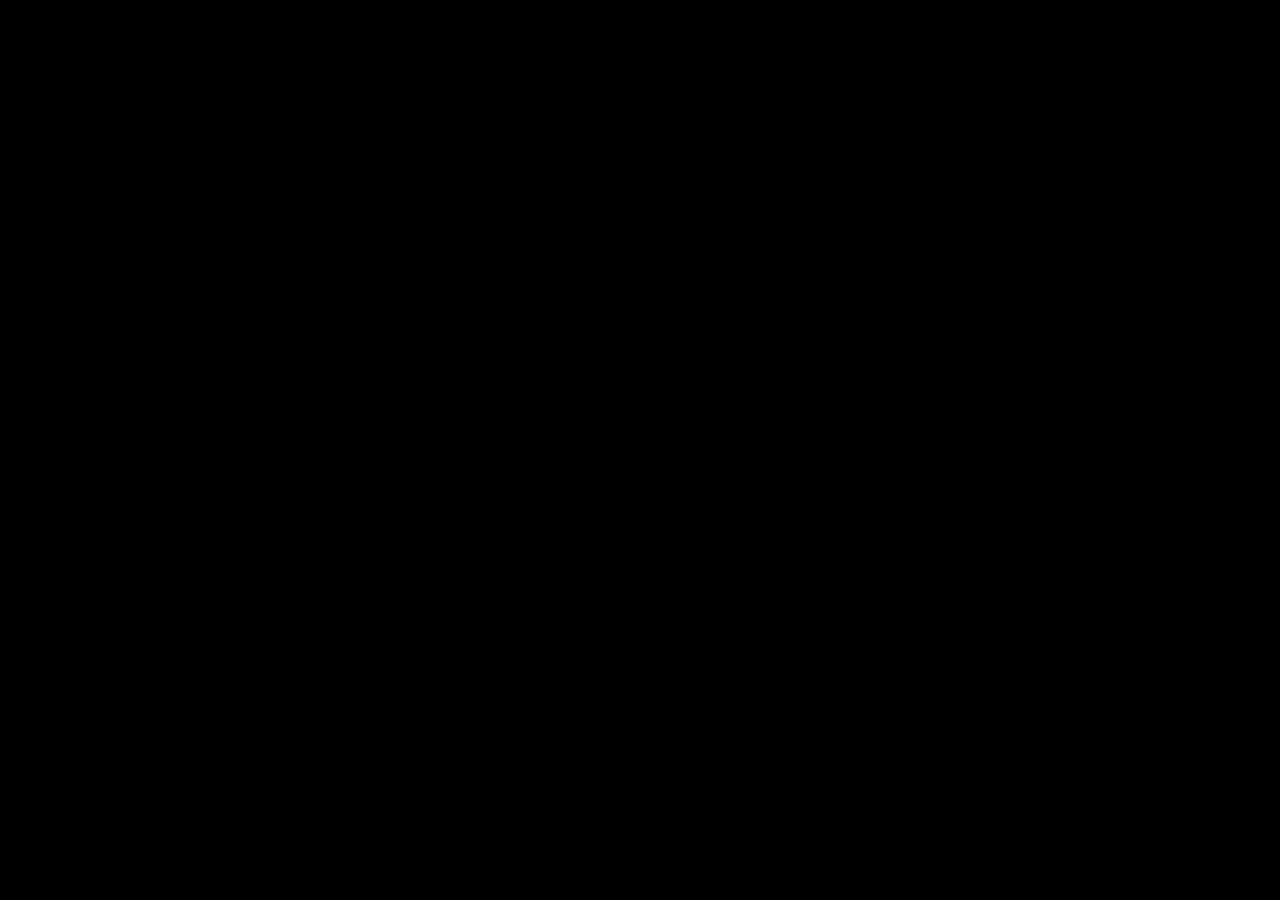
==== index.html @ 4a873b71 "Update index.html" ====
<html lang="en">

<head>
    <meta charset="UTF-8">
    <meta http-equiv="X-UA-Compatible" content="IE=edge">
    <meta name="viewport" content="width=device-width, initial-scale=1.0">
    <title>colorgame</title>
    <link rel="stylesheet" href="/color.css">
</head>

<body>
    <div id="app" class="wrapper">
        <div id="myNav" class="overlay play content">
            <a href="javascript:void(0)" class="closebtn" v-on:click="close()">&times;</a>
            <div class="overlay-content">
                <h1 class="white_text">GAME OVER</h1>
                <div class="over_box">
                    <h2>YOUR SCORE</h2>
                    <div id="display_score"></div>
                    <button class="btn" v-on:click="restart()">RESTART</button>


                </div>
            </div>
        </div>

        <div id="myNav1" class="overlay1 play">
            <div class="overlay-content1">
                <h1 class="white_text">PAUSE</h1>
                <div class="over_box1">
                    <img src="img/pause.svg" alt="">
                    <div id="display_score"></div>
                    <button class="btn" id="continue" v-on:click="cont()">CONTINUE</button>


                </div>
            </div>
        </div>

        <div v-bind:class="header">
            <div v-bind:class=[padding_c,center_align]>
                <h1 class=" glow font center_align">Color Game</h1>
            </div>
            <div class="a" v-bind:class="lives">
                <div>lives: <span id="lives">5</span> </div>
                <div>Score : <span id="scoreline">0</span> </div>
                <div>Time : <span id="sec">30</span> </div>
            </div>
        </div>
        <div v-bind:class={gray:true}>

            <div v-bind:class="container">
                <div v-bind:class="just">
                    <div id="col0" v-bind:class="role_m"></div>
                </div>
                <div id="boxes" v-bind:class="rust">
                    <div id="col1" disabled=false v-on:click="checker('col1')" v-bind:style="">

                    </div>
                    <div v-on:click="checker('col2')" id="col2">

                    </div>
                    <div v-on:click="checker( 'col3')" id="col3">

                    </div>
                </div>
                <div>
                    <button v-bind:class="button" id="start" v-on:click="start()">Start</button>
                    <button v-bind:class="button1" id="stop_b" v-on:click="stop()">Pause</button>


                </div>
            </div>

        </div>
        <div class="footer">
            <p>Stanjhae29 &copy; 2021</p>
        </div>

    </div>

    <script type="text/javascript" src="vue.min.js"></script>
    <script type="text/javascript">
        var Timeu = 30;
        var score = 0;
        var lives = 5;
        var audiolife = document.getElementById('aud');

        var vm = new Vue({
            el: "#app",
            data: {
                //for wrapper
                blanket: {
                    wrapper: true
                },
                //for header
                header: {
                    flex_column: true,
                    crimson: true
                },
                comp: {
                    lives: 5,
                    score: 0,
                    Timing: 30,

                },
                //for lives section
                lives: {
                    flex_row: true,
                    black: true,
                    padding_b: true,
                    pixel: true
                },
                color_attr: ["red", "green", "pink", "purple", "orange", "blue"],
                role_m: {
                    square: true,
                    crimson: true,
                    margin: true
                },
                just: {
                    padding_a: true
                },
                rust: {
                    flex_row: true
                },
                counter: false,
                button: {
                    butt: true,
                    green: true,
                    white_text: true
                },
                button1: {
                    butt: true,
                    crimson: true,
                    white_text: true
                },
                btn2: {
                    butt: true,
                    gray: true,
                    black_text: true,
                    display: true

                }


            },
            computed: {},
            methods: {
                start: function() {
                    this.counter = true;
                    document.getElementById("stop_b").disabled = false;
                    document.getElementById("start").disabled = true;
                    document.getElementById("start").style.backgroundColor = '#001a00';
                    document.getElementById("stop_b").style.backgroundColor = 'crimson';


                    this.timer();
                    this.main_func();


                },
                stop: function() {
                    document.getElementById("stop_b").disabled = true;
                    document.getElementById("start").disabled = false;
                    document.getElementById("myNav1").style.display = "display";
                    document.getElementById("myNav1").style.height = "80%";
                    document.getElementById("myNav1").style.opacity = "1.0"
                    document.getElementById("myNav1").style.top = "10%";
                    document.getElementById("start").style.backgroundColor = 'green';
                    document.getElementById("stop_b").style.backgroundColor = '#750b20';

                    this.counter = false;
                },
                cont: function() {
                    document.getElementById("myNav1").style.top = "-600px";
                    document.getElementById("myNav1").style.opacity = "0.1"
                    document.getElementById("myNav1").style.transitionDuration = "2s";
                    document.getElementById("stop_b").disabled = false;
                    document.getElementById("stop_b").style.backgroundColor = 'crimson';
                    this.counter = "wayo";
                    this.timer();
                },

                timer: function() {
                    var second = document.getElementById("sec");
                    if (this.counter == true) {

                        //second.innerText = this.Time;
                        Timeu = Timeu - 1;
                        if (Timeu == 0) {
                            Timeu = 0;
                            second.innerText = Timeu;
                            this.gameover();
                            audiolife.play();
                        } else {
                            console.log(Timeu);
                            second.innerText = Timeu;
                            setTimeout(this.timer, 1000);
                        }

                    } else if (this.counter == "wayo") {
                        this.counter = true;
                        setTimeout(this.timer, 1000);
                    } else {
                        document.getElementById("sec").disabled = false;
                        this.counter = false;
                    }
                },
                rando: function() {
                    var rand = Math.floor(Math.random() * 6);
                    var rand1 = Math.floor(Math.random() * 6);
                    var rand2 = Math.floor(Math.random() * 6);
                    var rand3 = Math.floor(Math.random() * 6);

                    var div0 = document.getElementById("col0");
                    var div1 = document.getElementById("col1");
                    var div2 = document.getElementById("col2");
                    var div3 = document.getElementById("col3");

                    div0.style.backgroundColor = this.color_attr[rand];
                    div1.style.backgroundColor = this.color_attr[rand1];
                    div2.style.backgroundColor = this.color_attr[rand2];
                    div3.style.backgroundColor = this.color_attr[rand3];

                    if (rand != rand1 && rand != rand2 && rand != rand3) {
                        this.rando();
                    }

                    return rand;
                },
                main_func: function(e) {
                    document.getElementById("start").disabled = true;
                    this.rando();
                    console.log(this.rando())

                },
                checker: function(v) {
                    let _this = this;
                    var c = document.getElementById(v);
                    var say = document.getElementById("col0");
                    if ((c.style.backgroundColor) == say.style.backgroundColor) {
                        score += 10;
                        document.getElementById('scoreline').innerText = score;
                        _this.main_func();
                    } else if (c.style.backgroundColor != say.style.backgroundColor) {
                        lives = lives - 1;
                        document.getElementById('lives').innerText = lives;
                        if (lives < 1) {
                            this.gameover();
                        }
                        _this.main_func();
                    }
                },
                gameover: function() {
                    document.getElementById("myNav").style.display = "display";
                    document.getElementById("myNav").style.height = "100%";
                    var score = document.getElementById('scoreline').innerText;
                    document.getElementById('display_score').innerText = score;
                    Document.getElementById("aud").play()
                },
                close: function() {
                    document.getElementById("myNav").style.height = "0%";
                    this.restart()
                },
                restart: function() {
                    window.location.reload();
                },









            }
        })
    </script>
</body>

</html>
---- color.css ----
body {
        margin: 0;
        padding: 0;
        line-height: 1.8;
        font-family: doomleft;
        position: relative;
        background-color: black;
    }
    
    *,
    *::after,
    *::before {
        box-sizing: border-box;
    }
    
    @font-face {
        src: url(font/AerologicaRegular-K7day.ttf);
        font-family: aero;
    }
    
    @font-face {
        src: url(font/Doom2016Left-RpJDA.ttf);
        font-family: doomleft;
    }
    
    @font-face {
        src: url(font/HeadlinerNo45-59y8.ttf);
        font-family: headliner;
    }
    
    @font-face {
        src: url(font/PixelGosub-ZaRz.ttf);
        font-family: pixel;
    }
    
    @font-face {
        src: url(font/PlaymegamesReguler-2OOee.ttf);
        font-family: play;
    }
    
    .play {
        font-family: play;
        font-size: 30px;
    }
    
    .headline {
        font-family: headliner;
        font-size: 20px;
    }
    
    .pixel {
        font-family: pixel;
        font-size: 20px;
    }
    
    .font {
        font-size: 70px;
    }
    
    .wrapper {
        width: 100%;
        padding: 0;
        position: relative;
    }
    
    .flex_column {
        display: flex;
        flex-direction: column;
    }
    
    .flex_row {
        display: flex;
        flex-direction: row;
        justify-content: center;
    }
    
    .crimson {
        background-color: crimson;
    }
    
    .white_text {
        color: antiquewhite;
    }
    
    .black_text {
        color: black;
    }
    
    .green {
        background-color: green;
    }
    
    .black {
        background-color: black;
    }
    
    .center_align {
        text-align: center;
    }
    
    .padding_a {
        padding: 1.5rem;
    }
    
    .padding_c {
        padding: 1rem;
    }
    
    .padding_b {
        padding: 0.3rem;
    }
    
    .gray {
        background-color: gray;
    }
    
    .a div {
        width: 170px;
        margin: 0.5rem;
        color: aliceblue;
    }
    
    .container {
        width: 50%;
        margin: auto 1rem;
    }
    
    #boxes div {
        width: 150px;
        height: 150px;
        padding: 0.5rem;
        margin: 0.5rem;
        background-color: pink;
        border-radius: 4px;
    }
    
    .square {
        width: 50px;
        height: 50px;
    }
    
    .margin {
        margin: auto;
        display: block;
    }
    
    .butt {
        padding: 0.5rem;
        border-radius: 4px;
    }
    
    .display {
        visibility: hidden;
    }
    /*---------------- curtain -------------------*/
    
    .overlay {
        height: 0%;
        width: 100%;
        position: fixed;
        z-index: 1;
        top: 0;
        left: 0;
        background-color: rgb(0, 0, 0);
        background-color: rgba(0, 0, 0, 0.9);
        overflow-y: hidden;
        transition: 0.5s;
    }
    
    .overlay-content {
        position: relative;
        top: 10%;
        width: 100%;
        text-align: center;
        margin-top: 30px;
        color: aliceblue;
    }
    
    .overlay .closebtn {
        position: absolute;
        top: 20px;
        right: 45px;
        font-size: 60px;
    }
    
    .over_box {
        padding: 1.2rem;
        margin: auto;
        width: 30%;
        text-align: center;
    }
    
    .btn {
        padding: 0.7rem;
        background-color: orange;
        text-align: center;
        border-radius: 10px;
        font-size: 15px;
        color: aliceblue
    }
    /* _____pause curtain________ */
    
    .overlay1 {
        height: 0%;
        width: 60%;
        position: fixed;
        z-index: 1;
        top: 0;
        left: 300px;
        background-color: rgb(0, 0, 0);
        background-color: rgba(0, 0, 0, 0.9);
        overflow-y: hidden;
        transition: 0.5s;
        border-radius: 10px;
    }
    
    .overlay-content1 {
        position: relative;
        top: 10%;
        width: 100%;
        text-align: center;
        margin-top: 30px;
        color: aliceblue;
    }
    
    .over_box1 {
        padding: 1.2rem;
        margin: auto;
        width: 30%;
        text-align: center;
    }
    
    .btn {
        padding: 0.7rem;
        background-color: orange;
        text-align: center;
        border-radius: 10px;
        font-size: 15px;
        color: aliceblue
    }
    
    .footer {
        padding: 10px;
        background-color: black;
        color: aliceblue;
        width: 100%;
        text-align: center;
        font-family: play!important;
    }
    /* for the glowing text */
    
    .glow {
        animation: glow 1s ease-in-out infinite alternate;
    }
    
    @keyframes glow {
        from {
            text-shadow: 0 0 10px #fff, 0 0 20px #fff, 0 0 30px #e60073, 0 0 40px #e60073, 0 0 50px #e60073, 0 0 60px #e60073, 0 0 70px #e60073;
        }
        to {
            text-shadow: 0 0 20px #fff, 0 0 30px #ff4da6, 0 0 40px #ff4da6, 0 0 50px #ff4da6, 0 0 60px #ff4da6, 0 0 70px #ff4da6, 0 0 80px #ff4da6;
        }
    }
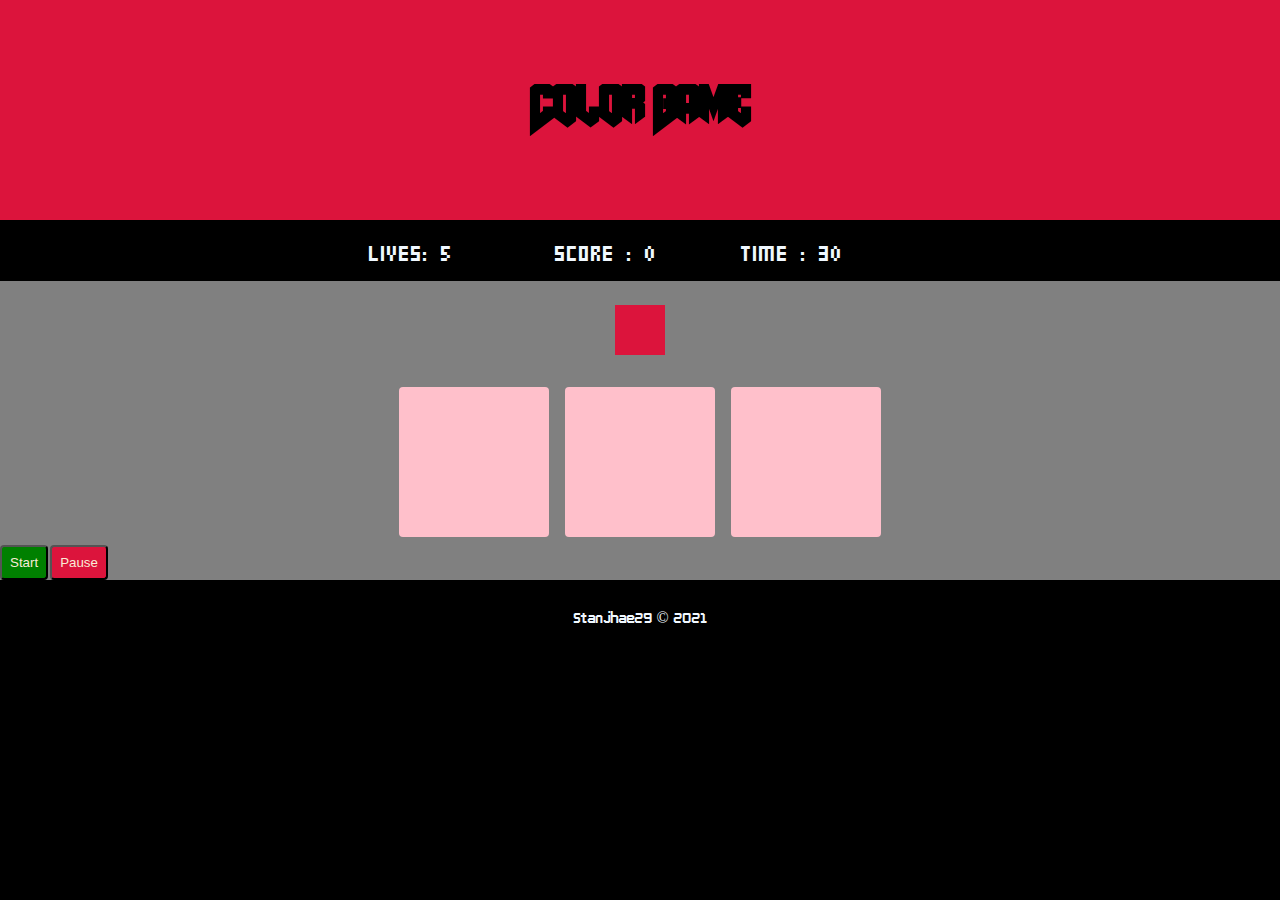
==== commit 0a48322b: "Update index.html" ====
--- a/index.html
+++ b/index.html
@@ -79,7 +79,7 @@
 
     </div>
 
-    <script type="text/javascript" src="vue.min.js"></script>
+    <script type="text/javascript" src="vue.js"></script>
     <script type="text/javascript">
         var Timeu = 30;
         var score = 0;
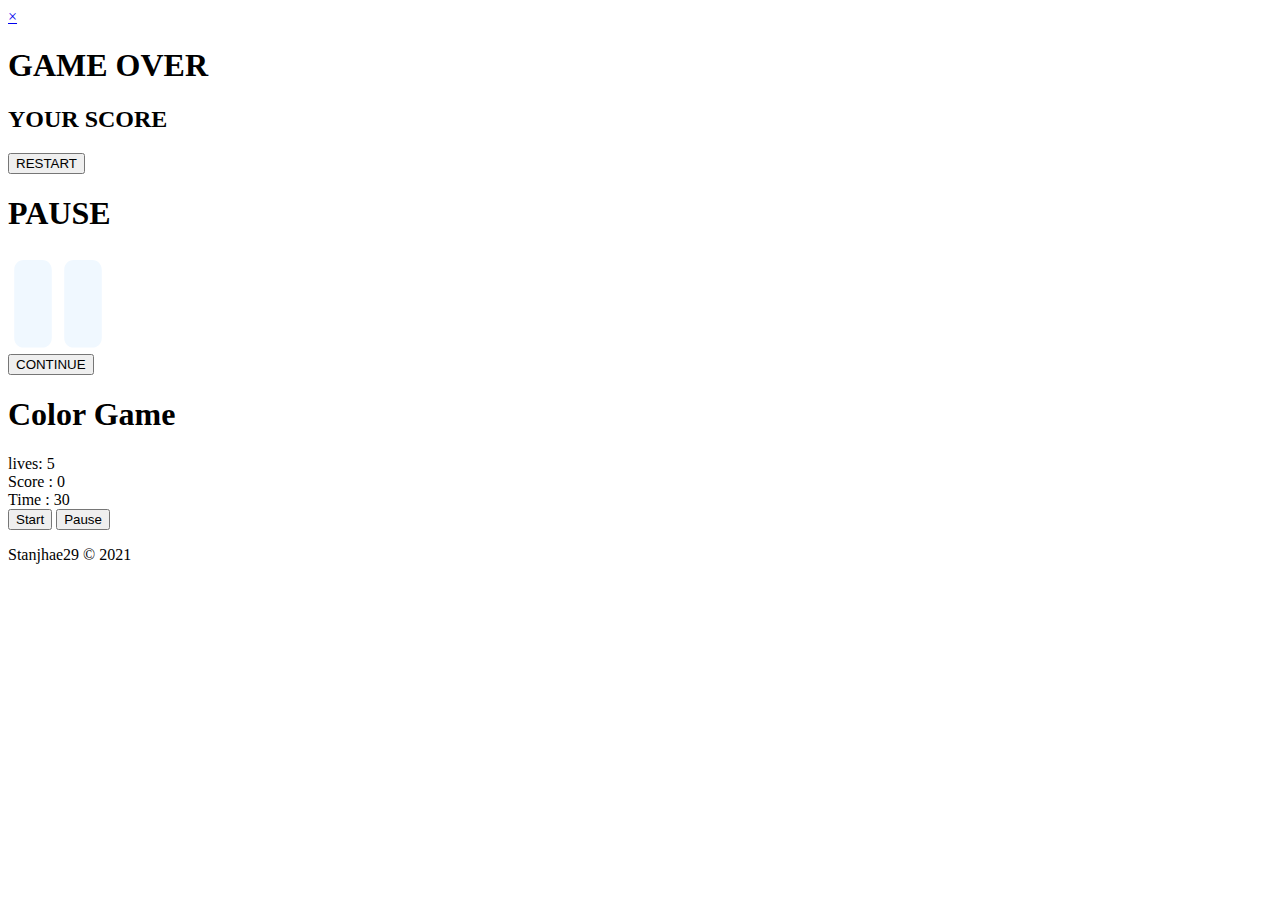
==== commit c5c7384c: "Update index.html" ====
--- a/index.html
+++ b/index.html
@@ -5,7 +5,7 @@
     <meta http-equiv="X-UA-Compatible" content="IE=edge">
     <meta name="viewport" content="width=device-width, initial-scale=1.0">
     <title>colorgame</title>
-    <link rel="stylesheet" href="/color.css">
+    <link rel="stylesheet" href="style.css">
 </head>
 
 <body>
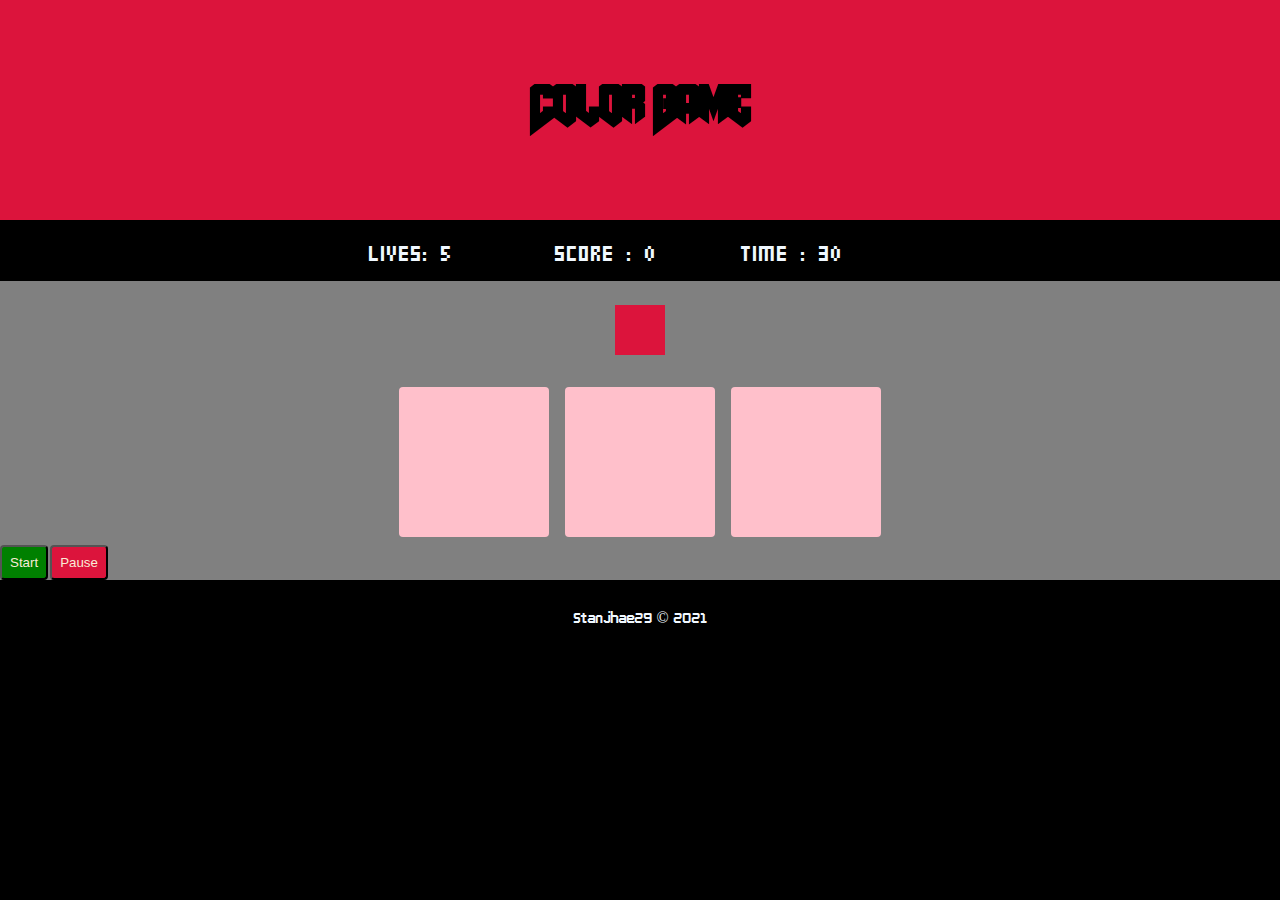
==== commit 7196ad04: "Update index.html" ====
--- a/index.html
+++ b/index.html
@@ -39,7 +39,7 @@
 
         <div v-bind:class="header">
             <div v-bind:class=[padding_c,center_align]>
-                <h1 class=" glow font center_align">Color Game</h1>
+                <h1 class="font center_align">Color Game</h1>
             </div>
             <div class="a" v-bind:class="lives">
                 <div>lives: <span id="lives">5</span> </div>
--- a/style.css
+++ b/style.css
@@ -0,0 +1,263 @@
+    body {
+        margin: 0;
+        padding: 0;
+        line-height: 1.8;
+        font-family: doomleft;
+        position: relative;
+        background-color: black;
+    }
+    
+    *,
+    *::after,
+    *::before {
+        box-sizing: border-box;
+    }
+    
+    @font-face {
+        src: url(font/AerologicaRegular-K7day.ttf);
+        font-family: aero;
+    }
+    
+    @font-face {
+        src: url(font/Doom2016Left-RpJDA.ttf);
+        font-family: doomleft;
+    }
+    
+    @font-face {
+        src: url(font/HeadlinerNo45-59y8.ttf);
+        font-family: headliner;
+    }
+    
+    @font-face {
+        src: url(font/PixelGosub-ZaRz.ttf);
+        font-family: pixel;
+    }
+    
+    @font-face {
+        src: url(font/PlaymegamesReguler-2OOee.ttf);
+        font-family: play;
+    }
+    
+    .play {
+        font-family: play;
+        font-size: 30px;
+    }
+    
+    .headline {
+        font-family: headliner;
+        font-size: 20px;
+    }
+    
+    .pixel {
+        font-family: pixel;
+        font-size: 20px;
+    }
+    
+    .font {
+        font-size: 70px;
+    }
+    
+    .wrapper {
+        width: 100%;
+        padding: 0;
+        position: relative;
+    }
+    
+    .flex_column {
+        display: flex;
+        flex-direction: column;
+    }
+    
+    .flex_row {
+        display: flex;
+        flex-direction: row;
+        justify-content: center;
+    }
+    
+    .crimson {
+        background-color: crimson;
+    }
+    
+    .white_text {
+        color: antiquewhite;
+    }
+    
+    .black_text {
+        color: black;
+    }
+    
+    .green {
+        background-color: green;
+    }
+    
+    .black {
+        background-color: black;
+    }
+    
+    .center_align {
+        text-align: center;
+    }
+    
+    .padding_a {
+        padding: 1.5rem;
+    }
+    
+    .padding_c {
+        padding: 1rem;
+    }
+    
+    .padding_b {
+        padding: 0.3rem;
+    }
+    
+    .gray {
+        background-color: gray;
+    }
+    
+    .a div {
+        width: 170px;
+        margin: 0.5rem;
+        color: aliceblue;
+    }
+    
+    .container {
+        width: 50%;
+        margin: auto 1rem;
+    }
+    
+    #boxes div {
+        width: 150px;
+        height: 150px;
+        padding: 0.5rem;
+        margin: 0.5rem;
+        background-color: pink;
+        border-radius: 4px;
+    }
+    
+    .square {
+        width: 50px;
+        height: 50px;
+    }
+    
+    .margin {
+        margin: auto;
+        display: block;
+    }
+    
+    .butt {
+        padding: 0.5rem;
+        border-radius: 4px;
+    }
+    
+    .display {
+        visibility: hidden;
+    }
+    /*---------------- curtain -------------------*/
+    
+    .overlay {
+        height: 0%;
+        width: 100%;
+        position: fixed;
+        z-index: 1;
+        top: 0;
+        left: 0;
+        background-color: rgb(0, 0, 0);
+        background-color: rgba(0, 0, 0, 0.9);
+        overflow-y: hidden;
+        transition: 0.5s;
+    }
+    
+    .overlay-content {
+        position: relative;
+        top: 10%;
+        width: 100%;
+        text-align: center;
+        margin-top: 30px;
+        color: aliceblue;
+    }
+    
+    .overlay .closebtn {
+        position: absolute;
+        top: 20px;
+        right: 45px;
+        font-size: 60px;
+    }
+    
+    .over_box {
+        padding: 1.2rem;
+        margin: auto;
+        width: 30%;
+        text-align: center;
+    }
+    
+    .btn {
+        padding: 0.7rem;
+        background-color: orange;
+        text-align: center;
+        border-radius: 10px;
+        font-size: 15px;
+        color: aliceblue
+    }
+    /* _____pause curtain________ */
+    
+    .overlay1 {
+        height: 0%;
+        width: 60%;
+        position: fixed;
+        z-index: 1;
+        top: 0;
+        left: 300px;
+        background-color: rgb(0, 0, 0);
+        background-color: rgba(0, 0, 0, 0.9);
+        overflow-y: hidden;
+        transition: 0.5s;
+        border-radius: 10px;
+    }
+    
+    .overlay-content1 {
+        position: relative;
+        top: 10%;
+        width: 100%;
+        text-align: center;
+        margin-top: 30px;
+        color: aliceblue;
+    }
+    
+    .over_box1 {
+        padding: 1.2rem;
+        margin: auto;
+        width: 30%;
+        text-align: center;
+    }
+    
+    .btn {
+        padding: 0.7rem;
+        background-color: orange;
+        text-align: center;
+        border-radius: 10px;
+        font-size: 15px;
+        color: aliceblue
+    }
+    
+    .footer {
+        padding: 10px;
+        background-color: black;
+        color: aliceblue;
+        width: 100%;
+        text-align: center;
+        font-family: play!important;
+    }
+    /* for the glowing text */
+    
+    .glow {
+        animation: glow 1s ease-in-out infinite alternate;
+    }
+    
+    @keyframes glow {
+        from {
+            text-shadow: 0 0 10px #fff, 0 0 20px #fff, 0 0 30px #e60073, 0 0 40px #e60073, 0 0 50px #e60073, 0 0 60px #e60073, 0 0 70px #e60073;
+        }
+        to {
+            text-shadow: 0 0 20px #fff, 0 0 30px #ff4da6, 0 0 40px #ff4da6, 0 0 50px #ff4da6, 0 0 60px #ff4da6, 0 0 70px #ff4da6, 0 0 80px #ff4da6;
+        }
+    }
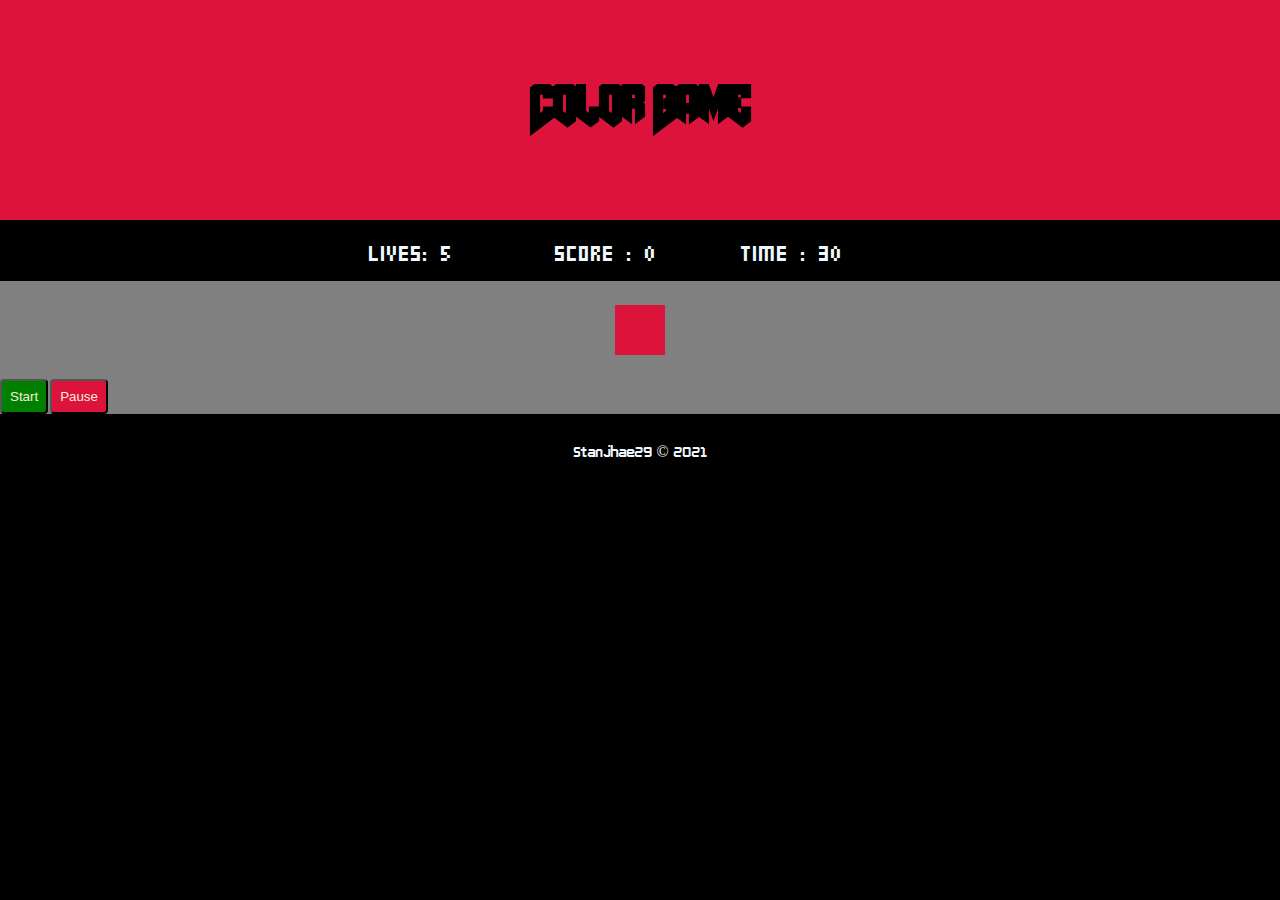
==== commit 8c8e16eb: "Update index.html" ====
--- a/index.html
+++ b/index.html
@@ -53,7 +53,7 @@
                 <div v-bind:class="just">
                     <div id="col0" v-bind:class="role_m"></div>
                 </div>
-                <div id="boxes" v-bind:class="rust">
+                <div id="boxes" v-show="bird" v-bind:class="rust">
                     <div id="col1" disabled=false v-on:click="checker('col1')" v-bind:style="">
 
                     </div>
@@ -98,6 +98,7 @@
                     flex_column: true,
                     crimson: true
                 },
+                bird:false,
                 comp: {
                     lives: 5,
                     score: 0,
@@ -147,6 +148,7 @@
             computed: {},
             methods: {
                 start: function() {
+                    this.bird= true;
                     this.counter = true;
                     document.getElementById("stop_b").disabled = false;
                     document.getElementById("start").disabled = true;
@@ -172,8 +174,8 @@
                     this.counter = false;
                 },
                 cont: function() {
-                    document.getElementById("myNav1").style.top = "-600px";
-                    document.getElementById("myNav1").style.opacity = "0.1"
+                    document.getElementById("myNav1").style.top = "-900px";
+                    document.getElementById("myNav1").style.opacity = "0"
                     document.getElementById("myNav1").style.transitionDuration = "2s";
                     document.getElementById("stop_b").disabled = false;
                     document.getElementById("stop_b").style.backgroundColor = 'crimson';
--- a/style.css
+++ b/style.css
@@ -206,7 +206,8 @@
         position: fixed;
         z-index: 1;
         top: 0;
-        left: 300px;
+        left: 20%;
+        right: 20%;
         background-color: rgb(0, 0, 0);
         background-color: rgba(0, 0, 0, 0.9);
         overflow-y: hidden;
@@ -249,15 +250,19 @@
     }
     /* for the glowing text */
     
-    .glow {
-        animation: glow 1s ease-in-out infinite alternate;
-    }
-    
-    @keyframes glow {
-        from {
-            text-shadow: 0 0 10px #fff, 0 0 20px #fff, 0 0 30px #e60073, 0 0 40px #e60073, 0 0 50px #e60073, 0 0 60px #e60073, 0 0 70px #e60073;
+    
+ /* media queries for pause curtain */
+    
+    @media only screen and (max-width: 812px) {
+        .overlay1 {
+            width: 80%;
+            left: 13%;
         }
-        to {
-            text-shadow: 0 0 20px #fff, 0 0 30px #ff4da6, 0 0 40px #ff4da6, 0 0 50px #ff4da6, 0 0 60px #ff4da6, 0 0 70px #ff4da6, 0 0 80px #ff4da6;
+    }
+    
+    @media only screen and (max-width: 658px) {
+        .overlay1 {
+            width: 100%;
+            left: 0%;
         }
     }
